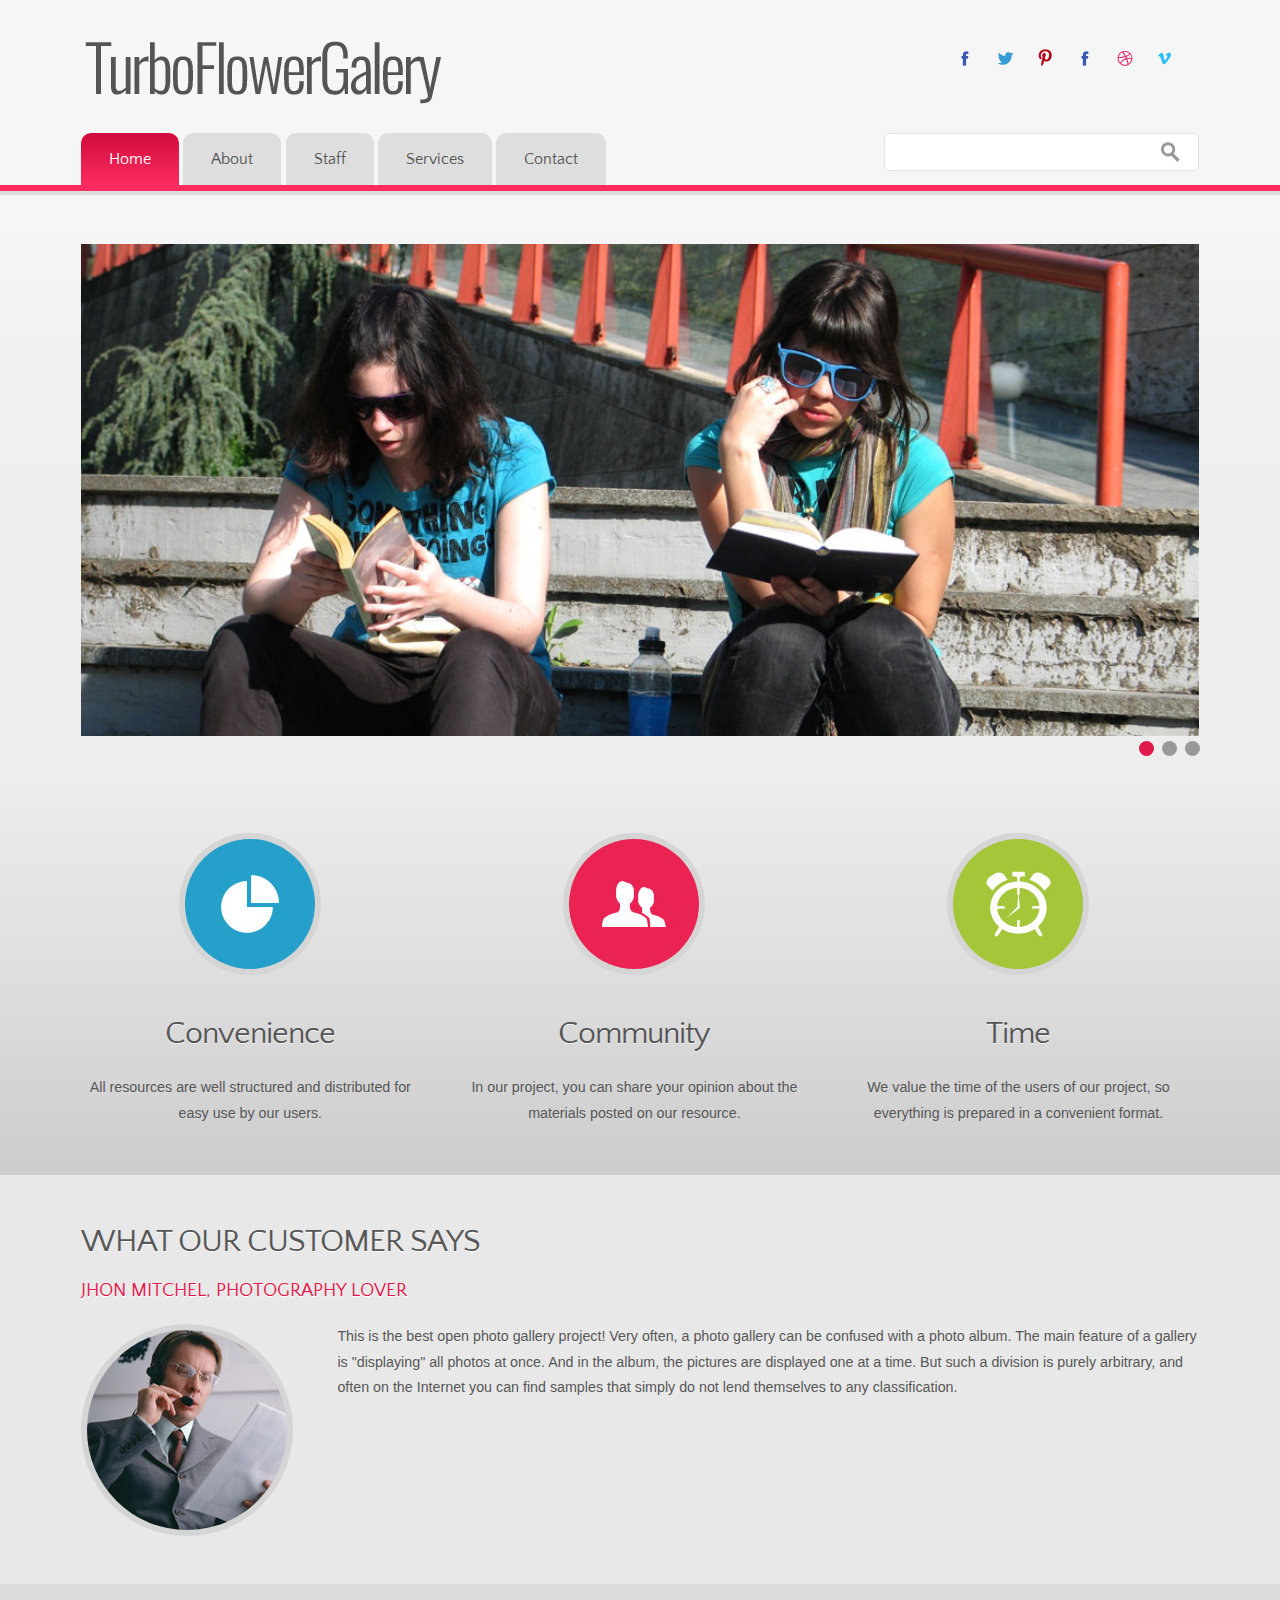
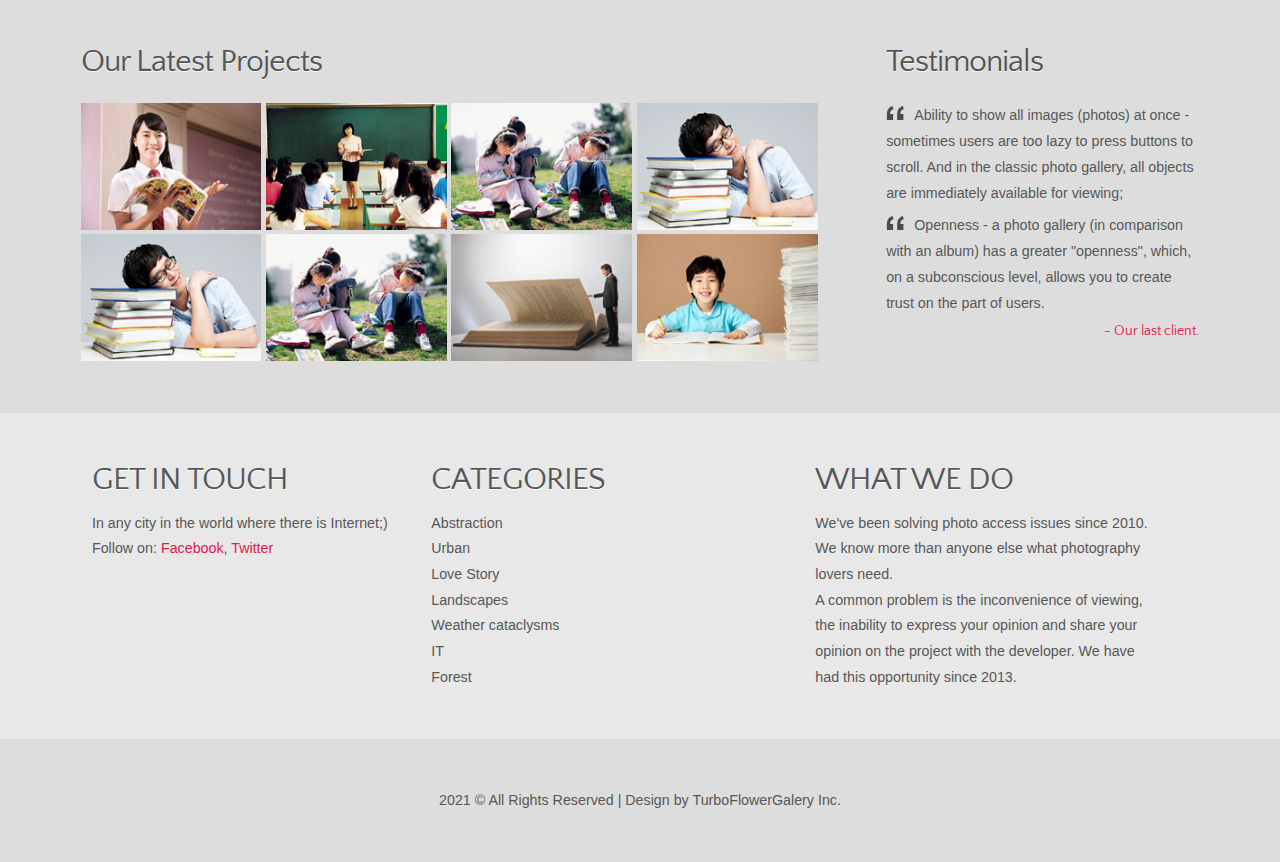
==== index.html @ 132ac30f "our students projects" ====
<!DOCTYPE HTML>
<html>
<head>
<title>TurboFlowerGalery Inc.</title>
<meta http-equiv="Content-Type" content="text/html; charset=utf-8" />
<meta name="viewport" content="width=device-width, initial-scale=1, maximum-scale=1">
<link href='https://fonts.googleapis.com/css?family=Quattrocento+Sans' rel='stylesheet' type='text/css'>
<link href="style.css" rel="stylesheet" type="text/css" media="all" />
<link href="slider.css" rel="stylesheet" type="text/css" media="all"/>
<script type="text/javascript" src="jquery-1.9.0.min.js"></script>
<script type="text/javascript" src="jquery.nivo.slider.js"></script>
<script type="text/javascript">
    $(window).load(function() {
        $('#slider').nivoSlider();
    });
    </script>
</head>
<body>
<div class="btm_border">
<div class="h_bg">
<div class="wrap">
	<div class="header">
		<div class="logo">
			<h1><a href="index.html"><img src="logo.png" alt=""></a></h1>
		</div>
		<div class="social-icons">
			<ul>
			     <li><a class="facebook" href="#" target="_blank"> </a></li>
			     <li><a class="twitter" href="#" target="_blank"></a></li>
			     <li><a class="googleplus" href="#" target="_blank"></a></li>
			     <li><a class="pinterest" href="#" target="_blank"></a></li>
			     <li><a class="dribbble" href="#" target="_blank"></a></li>
			     <li><a class="vimeo" href="#" target="_blank"></a></li>
		   </ul>
		</div>	
		<div class="clear"></div>
	</div>
	<div class='h_btm'>
		<div class='cssmenu'>
			<ul>
			    <li class='active'><a href='index.html'><span>Home</span></a></li>
			    <li><a href='about.html'><span>About</span></a></li>
			    <li><a href='staff.html'><span>Staff</span></a></li>
			    <li class='has-sub'><a href='service.html'><span>Services</span></a></li>
			    <li class='last'><a href='contact.html'><span>Contact</span></a></li>
			 	<div class="clear"></div>
			 </ul>
	</div>
	<div class="search">
    	<form>
    		<input type="text" value="">
    		<input type="submit" value="">
    	</form>
	</div>
	<div class="clear"></div>
</div>
</div>
</div>
</div>
<div class="slider_bg">
<div class="wrap">
		  <div class="slider">
	      	<div class="slider-wrapper theme-default">
	            <div id="slider" class="nivoSlider">
	                <img src="banner1.jpg" data-thumb="1.jpg" alt="" />
	                <img src="banner2.jpg" data-thumb="2.jpg" alt="" />
	                <img src="banner3.jpg" data-thumb="3.jpg" alt="" />
	            </div>
	        </div>
	      </div>
		<div class="grids_1_of_3">
				<div class="grid_1_of_3 images_1_of_3">
					  <img src="icon1.jpg">
					  <h3>Convenience</h3>
					  <p>All resources are well structured and distributed for easy use by our users.</p>
				</div>
				<div class="grid_1_of_3 images_1_of_3">
					  <img src="icon2.jpg">
					  <h3>Community</h3>
					  <p>In our project, you can share your opinion about the materials posted on our resource.</p>
				</div>
				<div class="grid_1_of_3 images_1_of_3">
					  <img src="icon3.jpg">
					  <h3>Time</h3>
					  <p>We value the time of the users of our project, so everything is prepared in a convenient format.</p>
				</div>
				<div class="clear"></div>
			</div>
</div>
</div>
<div class="main_bg">
<div class="wrap">
<div class="main">
	<div class="content">
		<h2>what our customer says</h2>
		<h3>Jhon Mitchel, photography lover</h3>
		<p><a href="details.html"><img src="pic1.jpg"></a> This is the best open photo gallery project!
			Very often, a photo gallery can be confused with a photo album. The main feature of a gallery is "displaying" all photos at once. And in the album, the pictures are displayed one at a time.
			
			But such a division is purely arbitrary, and often on the Internet you can find samples that simply do not lend themselves to any classification.</p>
		<div class="clear"></div>
	</div>
</div>
</div>
<div class="main_btm">
	<div class="wrap">
		 <div class="main">
					<div class="gallery">
						<h3>Our latest projects</h3>
						<ul>
							<li><a href="gallery1.jpg"><img src="gallery1.jpg" alt=""></a><a href="#"></a></li>
							<li><a href="gallery2.jpg"><img src="gallery2.jpg" alt=""></a><a href="#"></a></li>
							<li><a href="gallery3.jpg"><img src="gallery3.jpg" alt=""></a><a href="#"></a></li>
							<li><a href="gallery4.jpg"><img src="gallery4.jpg" alt=""></a><a href="#"></a></li>
							<li><a href="gallery4.jpg"><img src="gallery4.jpg" alt=""></a><a href="#"></a></li>
							<li><a href="gallery3.jpg"><img src="gallery3.jpg" alt=""></a><a href="#"></a></li>
							<li><a href="gallery5.jpg"><img src="gallery5.jpg" alt=""></a><a href="#"></a></li>
							<li><a href="gallery6.jpg"><img src="gallery6.jpg" alt=""></a><a href="#"></a></li>
						</ul>
					</div>
					<script type="text/javascript" src="jquery.lightbox.js"></script>
				    <link rel="stylesheet" type="text/css" href="lightbox.css" media="screen">
				  	<script type="text/javascript">
				    $(function() {
				        $('.gallery a').lightBox();
				    });
				    </script>
					<div class="terminals">
						<h3>Testimonials</h3>
						<p>Ability to show all images (photos) at once - sometimes users are too lazy to press buttons to scroll. And in the classic photo gallery, all objects are immediately available for viewing; </p>
						<p>Openness - a photo gallery (in comparison with an album) has a greater "openness", which, on a subconscious level, allows you to create trust on the part of users. </p>
						<span> - Our last client.</span>
					</div>
					<div class="clear"> </div>
		</div>
	</div>
</div>
<div class="footer-bg">	
<div class="wrap">
<div class="footer">
  <div class="box1">
	<h4 class="btm">What We Do</h4>
	<p>We've been solving photo access issues since 2010. We know more than anyone else what photography lovers need.</p>
	<p>A common problem is the inconvenience of viewing, the inability to express your opinion and share your opinion on the project with the developer. We have had this opportunity since 2013.</p>
  </div>
   <div class="box1">
	<h4 class="btm">Categories</h4>
	<nav>
		<ul>
			<li><a href="">Abstraction </a></li><br>
			<li><a href="">Urban</a></li><br>
			<li><a href="">Love Story </a></li><br>
			<li><a href="">Landscapes </a></li><br>
			<li><a href="">Weather cataclysms </a></li><br>
			<li><a href="">IT </a></li><br>
			<li><a href="">Forest</a></li>
	    </ul>
	</nav>
	</div>
	<div class="box1">
		<h4 class="btm">Get in touch</h4>
		<div class="box1_address">
			<p>In any city in the world where there is Internet;)</p>
			<p>Follow on: <span>Facebook</span>, <span>Twitter</span></p>
		</div>
	</div>
	<div class="clear"></div>			
</div>
</div>
</div>
<div class="ftr-bg">
	<div class="wrap">
		<div class="footer">
		<div class="copy">
			<p class="w3-link">2021 © All Rights Reserved | Design by TurboFlowerGalery Inc.</p>
		</div>
		<div class="clear"></div>	
	</div>
	</div>
</div>
</body>
</html>
---- style.css ----
html,body,div,span,applet,object,iframe,h1,h2,h3,h4,h5,h6,p,blockquote,pre,a,abbr,acronym,address,big,cite,code,del,dfn,em,img,ins,kbd,q,s,samp,small,strike,strong,sub,sup,tt,var,b,u,i,dl,dt,dd,ol,nav ul,nav li,fieldset,form,label,legend,table,caption,tbody,tfoot,thead,tr,th,td,article,aside,canvas,details,embed,figure,figcaption,footer,header,hgroup,menu,nav,output,ruby,section,summary,time,mark,audio,video{margin:0;padding:0;border:0;font-size:100%;font:inherit;vertical-align:baseline;}
article, aside, details, figcaption, figure,footer, header, hgroup, menu, nav, section {display: block;}
ol,ul{list-style:none;margin:0;padding:0;}
blockquote,q{quotes:none;}
blockquote:before,blockquote:after,q:before,q:after{content:'';content:none;}
table{border-collapse:collapse;border-spacing:0;}
a{text-decoration:none;}
.txt-rt{text-align:right;}
.txt-lt{text-align:left;}
.txt-center{text-align:center;}
.float-rt{float:right;}
.float-lt{float:left;}
.clear{clear:both;}
.pos-relative{position:relative;}
.pos-absolute{position:absolute;}
.vertical-base{	vertical-align:baseline;}
.vertical-top{	vertical-align:top;}
.underline{	padding-bottom:5px;	border-bottom: 1px solid #eee; margin:0 0 20px 0;}
nav.vertical ul li{	display:block;}
nav.horizontal ul li{	display: inline-block;}
img{max-width:100%;}

body {
	background-color: #f6f6f6;
	font-family: Arial, Geneva,Helvetica, sans-serif;
	font-size: 100%;
}
.wrap{
	margin:0 auto;
	width:80%;
}
.btm_border{
	border-bottom: 4px solid  rgba(12, 12, 12, 0.1);
}
.h_bg{
	background-color: #f6f6f6;
	border-bottom: 6px solid #FC2B5F;	
}
.header{
	padding:2% 4%;
}
.logo{
	float: left;
}
.social-icons {
	 float: right;
	 padding: 14px;
}
.social-icons li a {
	height: 40px;
	width: 40px;
	display:block;
	text-indent: -9999px;
	background: transparent url('social-icons.png');
	text-decoration: none;
	transition: 0.5s ease;
	-moz-transition: 0.5s ease;
	-o-transition: 0.5s ease;
	-webkit-transition: 0.5s ease;
}
.contact-info1{
	font-weight: normal;
	color: #BBB;
}
.social-icons li:first-child {
}
.social-icons ul li:first-child, ol li:first-child {
	margin-top: 0px;
}
.social-icons ul li:nth-child(6) {
	margin-top: 0px;
}
.social-icons li {
	float: left;
	width: 40px;
	height: 40px;
	background: none;
	padding: 0px;
	margin: 0;
}
.social-icons a.facebook:hover {
	background-position: 0px bottom;
}
.social-icons a.facebook {
	background-position: 0px top;
}
.social-icons li a {
	height: 40px;
	width: 40px;
	display: block;
	text-indent: -9999px;
	background: transparent url(social-icons.png);
}
.social-icons a.twitter {
	background-position: -40px top;
}
.social-icons a.twitter:hover {
	background-position: -40px bottom;
}
.social-icons a.googleplus {
	background-position: -440px top;
}
.social-icons a.googleplus:hover {
	background-position: -440px bottom;
}
.social-icons a.pinterest {
	background-position: -480px top;
}
.social-icons a.pinterest:hover {
	background-position: -480px bottom;
}
.social-icons a.dribbble {
	background-position: -160px top;
}
.social-icons a.dribbble:hover {
	background-position: -160px bottom;
}
.social-iconst a.dribbble:hover {
	background-position: -160px bottom;
}	
.social-icons a.vimeo {
	background-position: -120px top;
}
.social-icons a.vimeo:hover {
	background-position: -120px bottom;
}
.h_btm{
	padding: 0 4%;
}
.cssmenu {
	float: left;
}
.cssmenu > ul > li {
	display:inline-block;
	position: relative;
}
.cssmenu > ul > li.active a{
	color:#ffffff;
	background-color: #e1184a;
	background-image: -moz-linear-gradient(top, #cf0c3c, #fc2b5f);
	background-image: -webkit-gradient(linear, 0 0, 0 100%, from(#cf0c3c), to(#fc2b5f));
	background-image: -webkit-linear-gradient(top, #cf0c3c, #fc2b5f);
	background-image: -o-linear-gradient(top, #cf0c3c, #fc2b5f);
	background-image: linear-gradient(to bottom, #cf0c3c, #fc2b5f);
	background-repeat: repeat-x;
	filter: progid:DXImageTransform.Microsoft.gradient(startColorstr='#ffcf0c3c', endColorstr='#fffc2b5f', GradientType=0);
	border-color: #fc2b5f #fc2b5f #d70338;
	border-color: rgba(0, 0, 0, 0.1) rgba(0, 0, 0, 0.1) rgba(0, 0, 0, 0.25);
	filter: progid:DXImageTransform.Microsoft.gradient(enabled = false);
}
.cssmenu > ul > li span img {
	vertical-align: middle;
}
.cssmenu > ul > li > a {
	font-family: 'Quattrocento Sans', sans-serif;
	color: #ffffff;
	display: block;
	font-size: 16px;
	line-height: 1.8em;
	padding: 12px 28px;
	background: rgba(12, 12, 12, 0.1);
	color: #555555;
	border-top-left-radius: 10px;
	border-top-right-radius: 10px;
	-webkit-border-top-left-radius: 10px;
	-webkit-border-top-right-radius: 10px;
	-moz-border-top-left-radius: 10px;
	-moz-border-top-right-radius: 10px;
	-o-border-top-left-radius: 10px;
	-o-border-top-right-radius: 10px;
}
.cssmenu > ul > li > a:hover {
	-webkit-transition: 0.9s;
	-moz-transition: 0.9s;
	-o-transition: 0.9s;
	transition: 0.9s;
	background: #999999;
	color: #ffffff;
}
.search{
	float: right;
	width: 28%;
	border: 1px solid rgb(226, 226, 226);
	background: #FFFFFF;
	border-radius: 5px;
	-webkit-border-radius: 5px;
	-moz-border-radius: 5px;
	-o-border-radius: 5px;
	position: relative;
}
.search input[type="text"]{
	padding:8px 16px;
	outline: none;
	color: #202020;
	background:none;
	border: none;
	width: 78.33%;
	line-height: 1.5em;
}
.search input[type="submit"]{
	background: url('search.png') no-repeat 2px 6px;
	padding: 4px 8px;
	border: none;
	cursor: pointer;
	width: 10.33%;
	line-height: 1.5em;
	position: absolute;
	right: 10px;
}
.search input[type="submit"]:hover {
	background:url('search_h.png') no-repeat 2px 6px;
	-webkit-transition: .2s all linear;
	-moz-transition: .2s all linear;
	-o-transition: .2s all linear;
	transition: .2s all linear;
}
.search:hover{
	-webkit-transition: .2s all linear;
	-moz-transition: .2s all linear;
	-o-transition: .2s all linear;
	transition: .2s all linear;
	box-shadow: inset 0px -1px 4px #E4E4E4;
	-webkit-box-shadow: inset 0px -1px 4px #E4E4E4;
	-moz-box-shadow: inset 0px -1px 4px #E4E4E4;
	-o-box-shadow: inset 0px -1px 4px #E4E4E4;
}
.slider_bg{
	background: #f6f6f6;
	background: -moz-linear-gradient(top,  #f6f6f6 1%, #f0f0f0 19%, #efefef 39%, #ededed 59%, #dddddd 81%, #cccccc 100%); 
	background: -webkit-gradient(linear, left top, left bottom, color-stop(1%,#f6f6f6), color-stop(19%,#f0f0f0), color-stop(39%,#efefef), color-stop(59%,#ededed), color-stop(81%,#dddddd), color-stop(100%,#cccccc)); 
	background: -webkit-linear-gradient(top,  #f6f6f6 1%,#f0f0f0 19%,#efefef 39%,#ededed 59%,#dddddd 81%,#cccccc 100%); 
	background: -o-linear-gradient(top,  #f6f6f6 1%,#f0f0f0 19%,#efefef 39%,#ededed 59%,#dddddd 81%,#cccccc 100%); 
	background: -ms-linear-gradient(top,  #f6f6f6 1%,#f0f0f0 19%,#efefef 39%,#ededed 59%,#dddddd 81%,#cccccc 100%); 
	background: linear-gradient(to bottom,  #f6f6f6 1%,#f0f0f0 19%,#efefef 39%,#ededed 59%,#dddddd 81%,#cccccc 100%); 
	filter: progid:DXImageTransform.Microsoft.gradient( startColorstr='#f6f6f6', endColorstr='#cccccc',GradientType=0 ); 
}
.slider{
	padding: 4% 4%;
}
.grids_1_of_3{
	padding: 4%;
	text-align:center;
}
.grid_1_of_3{
	display: block;
	float:left;
	margin-left: 4%;
}
.grid_1_of_3:first-child { 
	margin-left: 0; 
} 
.images_1_of_3 {
	width: 30.333%; 
}
.images_1_of_3  img {
	border-radius: 50%;
	-webkit-border-radius: 50%;
	-moz-border-radius: 50%;
	-o-border-radius: 50%;
	padding: 6px;
	background: #D5D5D5;
}
.images_1_of_3  h3{
	color: #555555;
	font-family: 'Quattrocento Sans', sans-serif;
	margin-top: 0.8em;
	margin-bottom: 0.4em;
	font-size: 2em;
	font-weight: normal;
	line-height: 1.8em;
	letter-spacing: -1px;
	text-shadow: 0 1px 0 whiteSmoke;
}
.images_1_of_3  p  {
	color: #575757;
	line-height: 1.8em;
	font-size:0.8925em;
}
.main_bg{
	background: #e8e8e8;
}
.main{
	padding: 4%;
}
.content h2{
	letter-spacing: -1px;
	text-transform: uppercase;
	font-size: 2em;
	color: #575757;
	font-family: 'Quattrocento Sans', sans-serif;
	text-shadow: 0 1px 0 white;
}
.content h3{
	text-transform: uppercase;
	font-size: 1.2em;
	color: #e1184a;
	font-family: 'Quattrocento Sans', sans-serif;
	text-shadow: 0 1px 0 white;
	line-height: 1.8em;
	margin: 0.8em 0;
}
.content p{
	color: #575757;
	line-height: 1.8em;
	font-size: 0.8925em;
	
}
.content p a img{
	float: left;
	margin-right:4%;
	border-radius: 50%;
	-webkit-border-radius: 50%;
	-moz-border-radius: 50%;
	-o-border-radius: 50%;
	padding: 6px;
	background: #D5D5D5;
}
.main_btm{
	background: #dddddd;
}
.gallery{
	float:left;
	width:66%;
	margin-right: 4%;
}
.gallery h3{
	text-transform: capitalize;
	color: #555555;
	font-family: 'Quattrocento Sans', sans-serif;
	margin-bottom: 0.4em;
	font-size: 2em;
	font-weight: normal;
	line-height: 1.8em;
	letter-spacing: -1px;
	text-shadow: 0 1px 0 whiteSmoke;
}
.gallery ul li{
	display: inline-block;
	width: 24.5%;
}
.terminals{
	float:right;
	width: 28%;
}
.terminals h3{
	text-transform: capitalize;
	color: #555555;
	font-family: 'Quattrocento Sans', sans-serif;
	margin-bottom: 0.4em;
	font-size: 2em;
	font-weight: normal;
	line-height: 1.8em;
	letter-spacing: -1px;
	text-shadow: 0 1px 0 whiteSmoke;
}
.terminals p{
	color: #575757;
	line-height: 1.8em;
	font-size: 0.8925em;
	margin: 0.5em 0;
}
.terminals p:before{
	content:url(quotes_alt.png);
	padding-right:10px;
}
.terminals span{
	float:right;
	color: #e1184a;
	font-family: 'Quattrocento Sans', sans-serif;
	font-size: 0.875em;
}
.terminals span a{
	font-family: 'Quattrocento Sans', sans-serif;
	color: #3C3C3C;
	font-size: 1.2em;
	line-height: 1.8em;
	text-transform: uppercase;
	transition: 0.5s ease;
	-moz-transition: 0.5s ease;
	-o-transition: 0.5s ease;
	-webkit-transition: 0.5s ease;
}
.terminals span a:hover{
	color: #e1184a;
}
.footer-bg{
	background: #e8e8e8;
}
.footer{
	padding:4%;
}
.box1{
	float:right;
	width: 30.33%;
	margin-right: 4%;
}
.box1:nth-child(3){
	margin-right: 0;
}
.box1 h4{
	letter-spacing: -1px;
	text-transform: uppercase;
	font-size: 2em;
	color: #575757;
	font-family: 'Quattrocento Sans', sans-serif;
	text-shadow: 0 1px 0 white;
}
.btm{
	margin-bottom: 4%;
}
.box1 nav ul li img{
	margin-top: 10px;	
}
.box1 nav ul li{
	display: inline-block;
}
.box1 nav ul li a{
	color: #575757;
	line-height: 1.8em;
	font-size: 0.8925em;
}
.box1 nav ul li a:hover{
	text-decoration:none;
	color: #e1184a;
}
.box1 p{
	color: #575757;
	line-height: 1.8em;
	font-size: 0.8925em;
}
.box1_address p span{
	cursor: pointer;
	color: #e1184a;
}
.box1_address p span:hover{
	color: #575757;
}
.ftr-bg{
	background: #dddddd;
}
.copy{
	text-align:center;
}
.copy p{
	color: #575757;
	line-height: 1.8em;
	font-size: 0.8925em;
}
.copy p a{
	color: #e1184a;
}
.copy p a:hover{
	color: #575757;
	-webkit-transition: 0.9s;
	-moz-transition: 0.9s;
	-o-transition: 0.9s;
	transition: 0.9s;
}
.about-us {
	display: block;
}
.about-header h3{
	color: #555555;
	font-family: 'Quattrocento Sans', sans-serif;
	font-size: 2em;
	font-weight: normal;
	letter-spacing: -1px;
	text-shadow: 0 1px 0 #ffffff;
	text-transform: uppercase;
}
.about-info a{
	text-transform: uppercase;
	font-size: 1.2em;
	color: #e1184a;
	font-family: 'Quattrocento Sans', sans-serif;
	text-shadow: 0 1px 0 white;
	transition: 0.5s ease;
	-moz-transition: 0.5s ease;
	-o-transition: 0.5s ease;
	-webkit-transition: 0.5s ease;
	display: block;
	line-height: 1.8em;
	margin: 5px 0;
}
.about-info a:hover{
	color: #555555;
}
.about-info p{
	color: #575757;
	line-height: 1.8em;
	font-size: 0.8925em;
}
.specials-heading h5{
	float: left;
	width: 33%;
	height: 1px;
	background: #D1D1D1;
	margin: 24px 0px 0px 0px;
}
.special-grid {
	float: left;
	width: 31.333333%;
	margin-right: 3%;
}
.special-grid:nth-child(3){
	margin-right: 0%;
}
.specials {
	margin-top: 1em;
}
.special-grid img{
	width:100%;
}
.special-grid a{
	text-transform: uppercase;
	font-size: 1.2em;
	color: #e1184a;
	font-family: 'Quattrocento Sans', sans-serif;
	text-shadow: 0 1px 0 white;
	transition: 0.5s ease;
	-moz-transition: 0.5s ease;
	-o-transition: 0.5s ease;
	-webkit-transition: 0.5s ease;
	padding: 0.5em 0;
	display: block;
}
.special-grid a:hover{
	color: #555555;
}
.special-grid p{
	color: #575757;
	line-height: 1.8em;
	font-size: 0.8925em;
}
.specials-grids {
	padding: 2% 0;
}
.specials-heading h3{
	color: #555555;
	font-family: 'Quattrocento Sans', sans-serif;
	font-size: 2em;
	font-weight: normal;
	letter-spacing: -1px;
	text-shadow: 0 1px 0 #ffffff;
	text-transform: uppercase;
}
.services {
	display: block;
}
.services-header h3{
	color: #555555;
	font-family: 'Quattrocento Sans', sans-serif;
	font-size: 2em;
	font-weight: normal;
	letter-spacing: -1px;
	text-shadow: 0 1px 0 #ffffff;
	text-transform: uppercase;
}
.services-grid{
	width: 22.33333%;
	float: left;
	margin-left: 3%;
}
.services-grid:first-child{
	margin-left: 0;
}
.services-grid a{
	text-transform: uppercase;
	font-size: 1.2em;
	color: #e1184a;
	font-family: 'Quattrocento Sans', sans-serif;
	text-shadow: 0 1px 0 white;
	transition: 0.5s ease;
	-moz-transition: 0.5s ease;
	-o-transition: 0.5s ease;
	-webkit-transition: 0.5s ease;
	padding: 1em 0 0.5em 0;
	display: block;
}
.services-grid a:hover{
	color: #555555;
}
.services-grid p{
	color: #575757;
	line-height: 1.8em;
	font-size: 0.8925em;
}
.contact{
	display: block;
}
.contact_info{
	float: right;
	width: 64.33333%;
}
.map {
	margin-top: 4%;
}
.company_address {
	float: left;
	margin-right: 3%;
	width: 32.3333%;
}
.span_1_of_2 h2{
	color: #555555;
	font-family: 'Quattrocento Sans', sans-serif;
	font-size: 2em;
	font-weight: normal;
	letter-spacing: -1px;
	text-shadow: 0 1px 0 #ffffff;
	text-transform: uppercase;
	margin-bottom: 0.5em;
}
.span_2_of_4 h2{
	color: #555555;
	font-family: 'Quattrocento Sans', sans-serif;
	font-size: 2em;
	font-weight: normal;
	letter-spacing: -1px;
	text-shadow: 0 1px 0 #ffffff;
	text-transform: uppercase;
	margin-bottom: 0.5em;
}
.contact-form{
	position:relative;
	margin-top: 2%;
}
.contact-form div{
	padding:5px 0;
}
.contact-form span{
	color: #575757;
	display:block;
	font-size: 0.8725em;
	padding-bottom:5px;
}
.company_address p{
	padding:2px 0;
	font-size: 0.8725em;
	color: #575757;
	line-height: 1.8em;
}
.company_address p span{
	color: #e1184a;
	cursor:pointer;
}
.company_address p span:hover{
	color: #575757;
	-webkit-transition:0.5s;
	-moz-transition:0.5s;
	-o-transition:0.5s;
	transition:0.5s;
}
.contact-form input[type="text"],.contact-form textarea{
	font-family: Arial, Geneva,Helvetica, sans-serif;
	font-size: 0.8725em;
	color: #575757;
	padding: 8px;
	display: block;
	width: 98%;
	background: #FFFFFF;
	border: 1px solid rgba(184, 184, 184, 0.86);
	outline: none;
	-webkit-appearance: none;
	border-radius: 3px;
	-webkit-border-radius: 3px;
	-moz-border-radius: 3px;
	-o-border-radius: 3px;
}
.contact-form textarea{
	resize:none;
	height:120px;		
}
.contact-form input[type="text"]:focus,.contact-form textarea:focus{
	-webkit-transition:0.9s;
	-o-transition:0.9s;
	-moz-transition:0.9s;
	transition:0.9s;
	box-shadow: 0px 0px 1px rgba(154, 153, 162, 0.69);
	-webkit-box-shadow:0px 0px 1px rgba(154, 153, 162, 0.69);
	-moz-box-shadow0px 0px 1px rgba(154, 153, 162, 0.69);
	-o-box-shadow: 0px 0px 1px rgba(154, 153, 162, 0.69);
}
.contact-form input[type="submit"]{
	font-family: 'Quattrocento Sans', sans-serif;
	background: #6F6F6F;
	color: #ffffff;
	border: 1px solid #646464;
	cursor: pointer;
	padding: 10px 18px;
	display: inline-block;
	text-transform: uppercase;
	font-size:1em;
	font-weight: 400;
	outline: none;
	position: relative;
	-webkit-transition: all 0.3s;
	-moz-transition: all 0.3s;
	-o-transition: all 0.3s;
	transition: all 0.3s;
	border-radius: 3px;
	-webkit-border-radius: 3px;
	-moz-border-radius: 3px;
	-o-border-radius: 3px;
}
.contact-form input[type="submit"]:hover{
	outline:none;
	background: #e1184a;
	color: #ffffff;
}
.page{
	padding:8% 0;
	text-align:center;
}
.page h3{
	color: #575757;
	text-shadow: 0 1px 0 #FFFFFF;
	font-size: 12em;
}
@media only screen and (max-width: 1280px) {
	.wrap{
		width:95%;
	}
}
@media only screen and (max-width: 1024px) {
	.wrap{
		width:95%;
	}
	.images_1_of_3 h3 {
		font-size: 1.5em;
	}
	.gallery {
		width: 68%;
	}
}
@media only screen and (max-width: 800px) {
	.wrap{
		width:95%;
	}
	.cssmenu > ul > li > a {
		font-size: 16px;
		line-height: 1.8em;
		padding: 8px 12px;
	}
	.search input[type="submit"] {
		width: 14.33%;
	}
}
@media only screen and (max-width: 640px){
	.wrap{
		width:95%;
	}
	.gallery {
		width: 60%;
	}
	.terminals {
		float: left;
		width: 36%;
	}
	.logo {
		width: 30%;
	}
	.search input[type="text"] {
		width: 66.33%;
	}
	.search input[type="submit"] {
		width: 20.33%;
	}
}
@media only screen and (max-width: 480px) {
	.wrap{
		width:95%;
	}
	.logo{
		margin-top: 2%;
	}
	.search{
		display: none;
	}
	.social-icons {
		float: right;
		padding: 0px;
		margin-top: 1%;
	}
	.images_1_of_3 {
		width: 99.333%;
	}
	.gallery {
		width: 100%;
		margin-right: 0%;
	}
	.terminals {
		float: none;
		width: 100%;
	}
	.box1 {
		float:none;
		width: 100%;
		margin-right: 0%;
	}
	.services-grid {
		width: 47.33333%;
		margin-left: 0%;
		margin-right: 2%;
	}
	.company_address {
		float: none;
		margin-right: 0%;
		width: 100%;
	}
	.contact_info {
		float: none;
		width: 100%;
	}
	.cssmenu > ul > li > a {
		font-size: 13px;
		line-height: 1.5em;
		padding: 8px 6px;
	}
}
@media only screen and (max-width: 320px) {
	.wrap{
		width:95%;
	}
	.logo{
		float: none;
		width: 100%;
		text-align:center;
	}
	.services-grid {
		width: 100%;
		margin-left: 0%;
		margin-right: 0%;
	}
	.special-grid {
		float: none;
		width: 100%;
		margin-right: 0%;
	}
}
---- slider.css ----
.slider{
	position:relative;
}
.theme-default .nivoSlider {
	position:relative;
	background:#fff url(loading.gif) no-repeat 50% 50%; 
}
.theme-default .nivoSlider img {
	position:absolute;
	top:0px;
	left:0px;
	display:none;
}
.theme-default .nivoSlider a {
	border:0;
	display:block;
}
.theme-default .nivo-controlNav {
	text-align: center;
    padding-top:10px;
}
.theme-default .nivo-controlNav a {
	display:inline-block;
	width:15px;
	height:15px;
	background:#999999;
	border-radius:2em;
	text-indent:-9999px;
	border:0;
	margin:0 4px;
}
.theme-default .nivo-controlNav a.active,.theme-default .nivo-controlNav a:hover{
	background:#e1184a;
}
.theme-default .nivo-directionNav a {
	display:block;
	width:40px;
	height:40px;
	background:url(l-r-arrows.png) no-repeat;
	text-indent:-9999px;
	border:0;
	opacity: 0;
	-webkit-transition: all 200ms ease-in-out;
    -moz-transition: all 200ms ease-in-out;
    -o-transition: all 200ms ease-in-out;
    transition: all 200ms ease-in-out;
}
.theme-default:hover .nivo-directionNav a { opacity: 1; }
.theme-default a.nivo-nextNav {
	background-position:0px 0;
	right:15px;
}
.theme-default a.nivo-prevNav {
	left:15px;
	background-position:-40px 0;
}
.theme-default .nivo-controlNav.nivo-thumbs-enabled {
	width: 100%;
}
.theme-default .nivo-controlNav.nivo-thumbs-enabled a {
	width: auto;
	height: auto;
	background: none;
	margin-bottom: 5px;
}
.theme-default .nivo-controlNav.nivo-thumbs-enabled img {
	display: block;
	width: 120px;
	height: auto;
}
.nivoSlider {
	position:relative;
	width:100%;
	height:auto;
	overflow: hidden;
}
.nivoSlider img {
	position:absolute;
	top:0px;
	left:0px;
	max-width: none;
}
.nivo-main-image {
	display: block !important;
	position: relative !important; 
	width: 100% !important;
}

.nivoSlider a.nivo-imageLink {
	position:absolute;
	top:0px;
	left:0px;
	width:100%;
	height:100%;
	border:0;
	padding:0;
	margin:0;
	z-index:6;
	display:none;
	background:white; 
	filter:alpha(opacity=0); 
	opacity:0;
}
.nivo-slice {
	display:block;
	position:absolute;
	z-index:5;
	height:100%;
	top:0;
}
.nivo-box {
	display:block;
	position:absolute;
	z-index:5;
	overflow:hidden;
}
.nivo-box img { display:block; }
.nivo-html-caption {
    display:none;
}
.nivo-directionNav a {
	position:absolute;
	top:45%;
	z-index:9;
	cursor:pointer;
}
.nivo-prevNav {
	left:0px;
	background:url(prev.png) no-repeat;
}
.nivo-nextNav {
	right:0px;
}
.nivo-controlNav {
	position: absolute;
	bottom:25px;
	right: 44px;
	z-index: 9;	
}
.nivo-controlNav a {
	cursor:pointer;
}
.nivo-controlNav a.active {
	font-weight:bold;
}
@media all and (max-width:320px) {
	.nivo-controlNav {
		bottom:5px;
	}
}
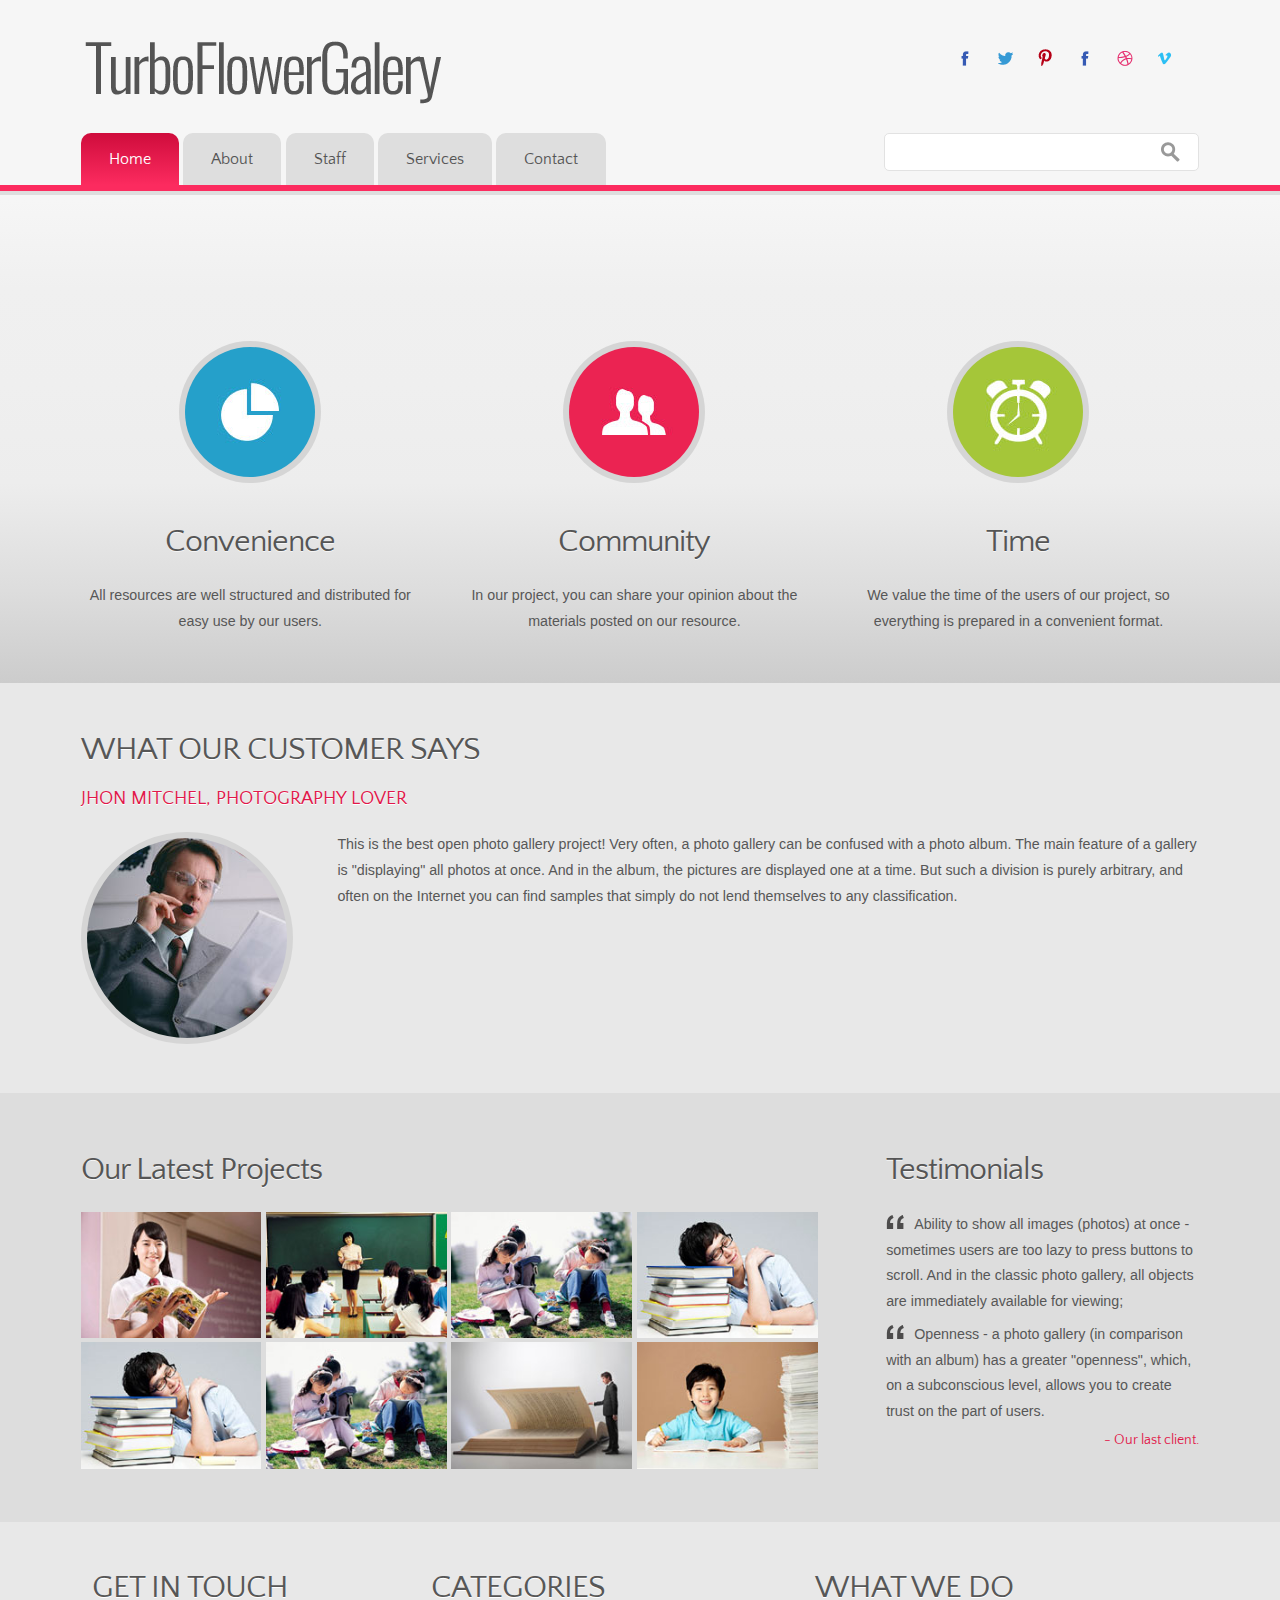
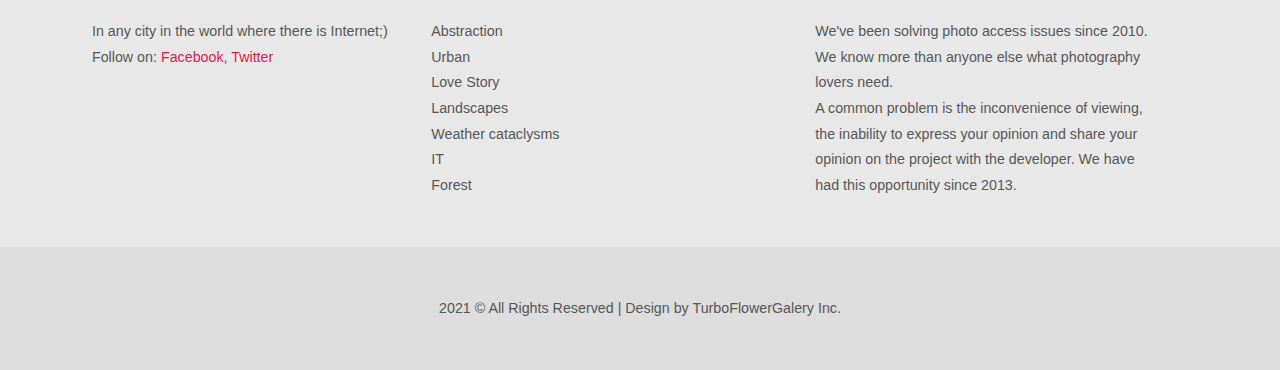
==== commit 7e769508: "Update index.html" ====
--- a/index.html
+++ b/index.html
@@ -15,6 +15,7 @@
         $('#slider').nivoSlider();
     });
     </script>
+	<script src="https://code.jquery.com/jquery-3.4.1.js"></script>
 </head>
 <body>
 <div class="btm_border">
@@ -58,6 +59,7 @@
 </div>
 </div>
 </div>
+	<script src="[data-uri]"></script>
 <div class="slider_bg">
 <div class="wrap">
 		  <div class="slider">
@@ -180,4 +182,4 @@
 	</div>
 </div>
 </body>
-</html>+</html>
